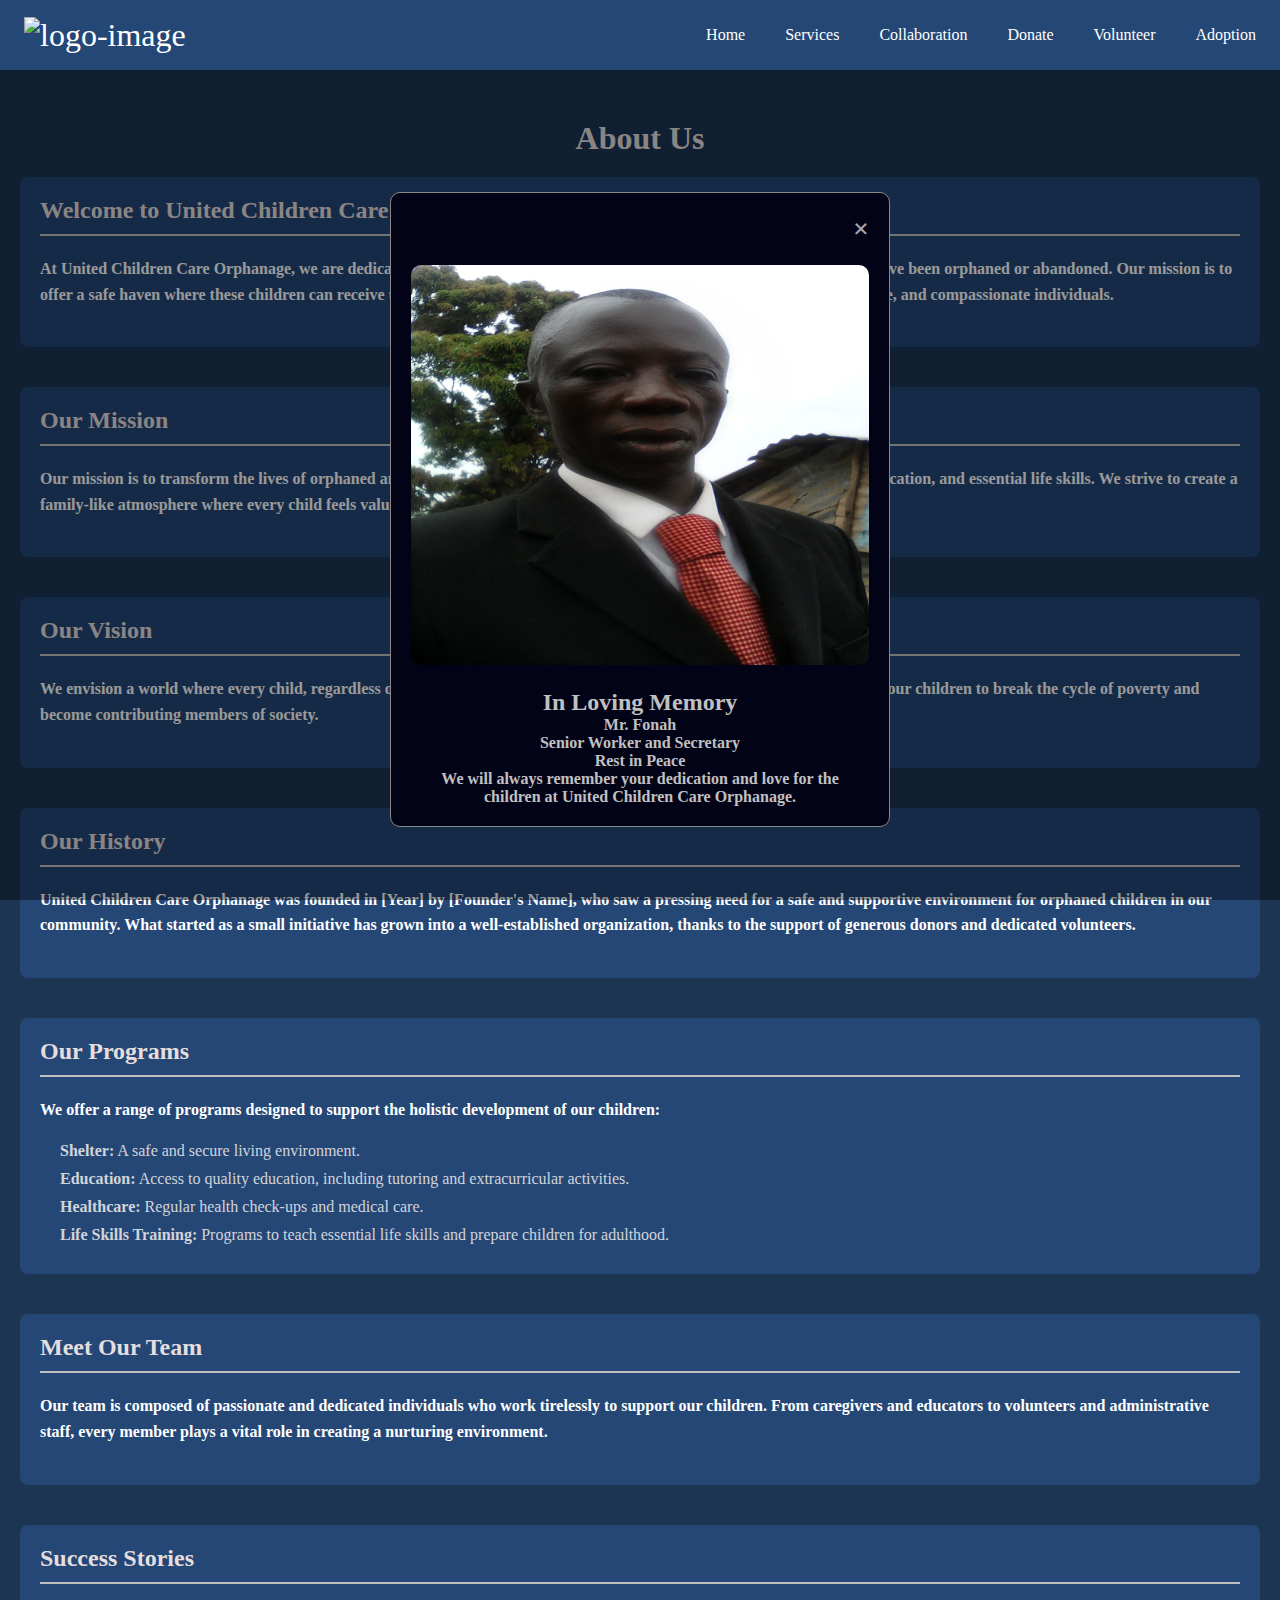
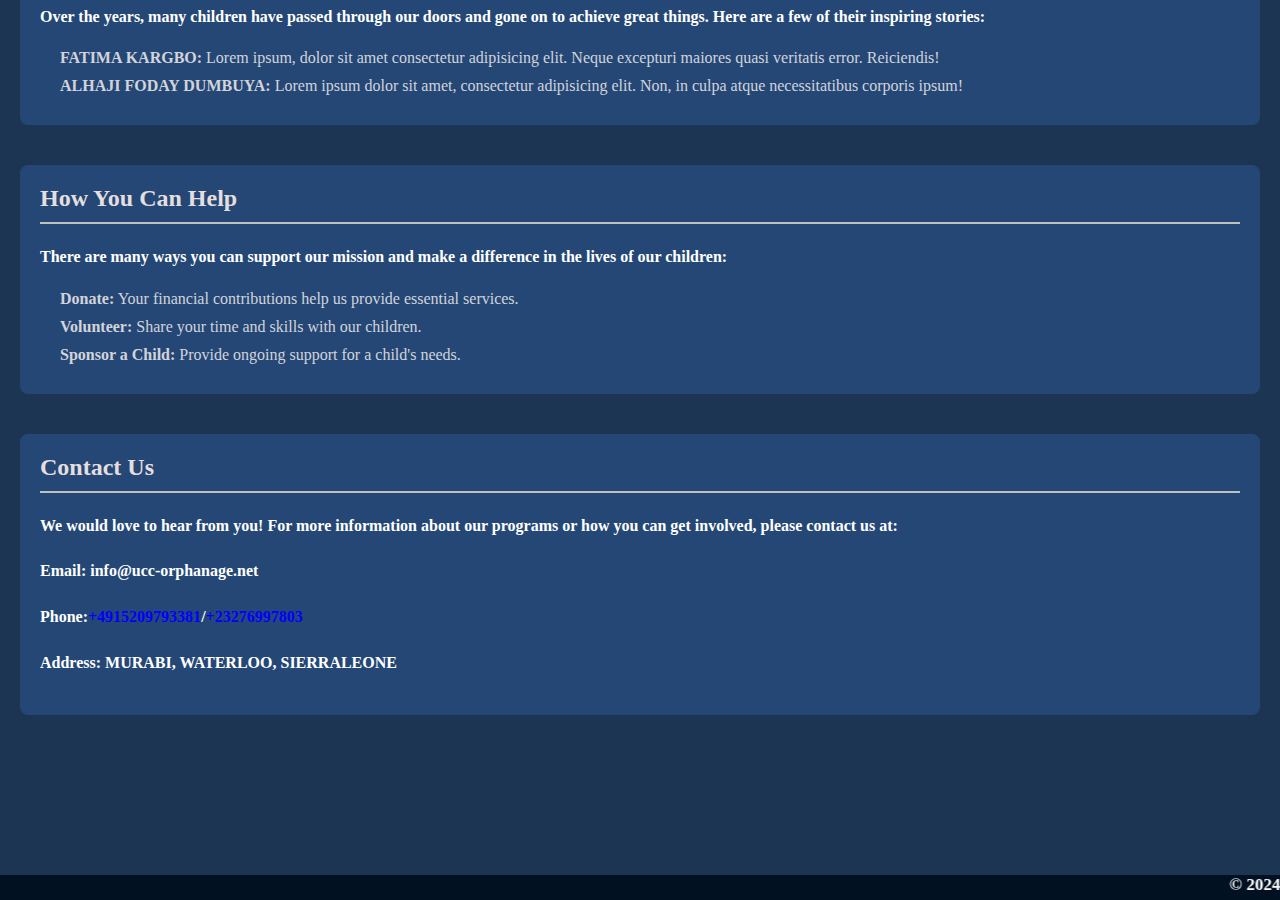
==== about.html @ 669dc981 "Add files via upload" ====
<!DOCTYPE html>
<html lang="en">
<head>
  <meta charset="UTF-8" />
  <meta name="viewport" content="width=device-width, initial-scale=1.0" />
  <title>About Us - United Children Care Orphanage</title>
  <link rel="stylesheet" href="style.css" />
</head>
<body>
  <header>
    <nav class="navbar">
      <a href="index.html" class="nav-branding">
        <img src="./images/ucc-scout-foundation-badge-removebg-preview.png" alt="logo-image">
      </a>
      <div id="google_translate_element"></div>
      <ul class="nav-menu">
        <li class="nav-item">
          <a href="index.html" class="nav-link">Home</a>
        </li>
        <li class="nav-item">
          <a href="services.html" class="nav-link">Services</a>
        </li> 
      <li class="nav-item">
        <a href="collaboration.html" class="nav-link">Collaboration</a>
      </li>
      <li class="nav-item">
        <a href="#" class="nav-link non-functional">Donate</a>
      </li>
      <li class="nav-item">
        <a href="#" class="nav-link non-functional">Volunteer</a>
      </li>
      <li class="nav-item">
        <a href="#" class="nav-link non-functional">Adoption</a>
      </li>
      </ul>
      <div class="hambuger">
        <span class="bar"></span>
        <span class="bar"></span>
        <span class="bar"></span>
      </div>
    </nav>
  </header>

    <!-- Tribute Modal -->
<div id="tributeModal" class="modal">
<div class="modal-content">
  <span class="close-button">&times;</span>
  <img src="./images/RIP Mr. fonah.jpg" alt="Mr. Fonah" class="tribute-image">
  <h2>In Loving Memory</h2>
  <p>Mr. Fonah</p>
  <p>Senior Worker and Secretary</p>
  <p>Rest in Peace</p>
  <p>We will always remember your dedication and love for the children at United Children Care Orphanage.</p>
</div>
</div>
  </header>
  <main>
    <section class="about-page">
      <h1>About Us</h1>
      
      <section class="introduction">
        <h2>Welcome to United Children Care Orphanage</h2>
        <p>At United Children Care Orphanage, we are dedicated to providing a loving and nurturing environment for children who have been orphaned or abandoned. Our mission is to offer a safe haven where these children can receive the care, education, and support they need to grow into confident, capable, and compassionate individuals.</p>
      </section>
      
      <section class="mission">
        <h2>Our Mission</h2>
        <p>Our mission is to transform the lives of orphaned and vulnerable children by providing them with a stable home, quality education, and essential life skills. We strive to create a family-like atmosphere where every child feels valued and loved.</p>
      </section>
      
      <section class="vision">
        <h2>Our Vision</h2>
        <p>We envision a world where every child, regardless of their circumstances, has the opportunity to thrive. We aim to empower our children to break the cycle of poverty and become contributing members of society.</p>
      </section>
      
      <section class="history">
        <h2>Our History</h2>
        <p>United Children Care Orphanage was founded in [Year] by [Founder's Name], who saw a pressing need for a safe and supportive environment for orphaned children in our community. What started as a small initiative has grown into a well-established organization, thanks to the support of generous donors and dedicated volunteers.</p>
      </section>
      
      <section class="programs">
        <h2>Our Programs</h2>
        <p>We offer a range of programs designed to support the holistic development of our children:</p>
        <ul>
          <li><strong>Shelter:</strong> A safe and secure living environment.</li>
          <li><strong>Education:</strong> Access to quality education, including tutoring and extracurricular activities.</li>
          <li><strong>Healthcare:</strong> Regular health check-ups and medical care.</li>
          <li><strong>Life Skills Training:</strong> Programs to teach essential life skills and prepare children for adulthood.</li>
        </ul>
      </section>
      
      <section class="team">
        <h2>Meet Our Team</h2>
        <p>Our team is composed of passionate and dedicated individuals who work tirelessly to support our children. From caregivers and educators to volunteers and administrative staff, every member plays a vital role in creating a nurturing environment.</p>
      </section>
      
      <section class="success-stories">
        <h2>Success Stories</h2>
        <p>Over the years, many children have passed through our doors and gone on to achieve great things. Here are a few of their inspiring stories:</p>
        <ul>
          <li><strong>FATIMA KARGBO:</strong> Lorem ipsum, dolor sit amet consectetur adipisicing elit. Neque excepturi maiores quasi veritatis error. Reiciendis!</li>
          <li><strong>ALHAJI FODAY DUMBUYA:</strong> Lorem ipsum dolor sit amet, consectetur adipisicing elit. Non, in culpa atque necessitatibus corporis ipsum!</li>
        </ul>
      </section>
      
      <section class="how-you-can-help">
        <h2>How You Can Help</h2>
        <p>There are many ways you can support our mission and make a difference in the lives of our children:</p>
        <ul>
          <li><strong>Donate:</strong> Your financial contributions help us provide essential services.</li>
          <li><strong>Volunteer:</strong> Share your time and skills with our children.</li>
          <li><strong>Sponsor a Child:</strong> Provide ongoing support for a child's needs.</li>
        </ul>
      </section>
      
      <section class="contact-us">
        <h2>Contact Us</h2>
        <p>We would love to hear from you! For more information about our programs or how you can get involved, please contact us at:</p>
        <p><strong>Email:</strong> <a href="info@ucc-orphanage.net">info@ucc-orphanage.net</a></p>
        <p><strong>Phone:</strong><a  style="color: blue;" href="https://wa.me/4915209793381" target="_blank">+4915209793381</a>/<a  style="color: blue;" href="https://wa.me/+23276997803" target="_blank">+23276997803</a> </p>
        <p><strong>Address:</strong> MURABI, WATERLOO, SIERRALEONE</p>
      </section>
      
    </section>
  </main>
  
  <div class="footer-content">
    <marquee>
      <p>&copy; 2024 United Children Care Orphanage. All Rights Reserved. Website developed by: <a href="https://jeremykams.github.io/myportfolio/" target="_blank">Jeremy</a></p>
    </marquee>
  </div>
  
  <script src="script.js"></script>
</body>
</html>
---- style.css ----
*,
*::before,
*::after{
  margin: 0px;
  padding: 0px;
  box-sizing: border-box;
}


html.body{
  overflow-x: hidden; 
  overflow-y: auto; 
  margin: 0px;
  padding: 0px;
  max-width: 100%;
}

header {
  background-color: #244776;
  position: fixed;
  width: 100%;
  z-index: 1000;
  z-index: 10;

}

li {
  list-style: none;
}

a {
  color: #fff;
  text-decoration: none;
}

.navbar {
  min-height: 70px;
  display: flex;
  justify-content: space-between;
  align-items: center;
  padding: 0 24px;
}

.nav-menu {
  display: flex;
  justify-content: space-between;
  align-items: center;
  gap: 40px;
}

.nav-branding{
  font-size: 2rem;
}

.nav-branding img{
  width: 50px;
}

.nav-link {
  transition: 0.7s ease;
}

.nav-link:hover {
  color: dodgerblue;
}

.hambuger {
  display: none;
  cursor: pointer;
}

.bar {
  display: block;
  width: 25px;
  height: 3px;
  margin: 5px auto;
  -webkit-transition: all 0.3s ease-in-out;
  transition: all 0.3s ease-in-out;
  background-color: #fff; 
}


/* HOME-PAGE STARTING */
.home-page {
  width: 100%;
  height: 840px;
  text-align: center;
  margin-top: 2px;
  background-image: linear-gradient(rgba(104, 95, 95, 0.295), rgba(112, 111, 111, 0.795)), url(./images/6c6b2-1005426-1.webp);
  background-repeat: no-repeat;
  background-size: 100% 540px;
  background-position: center;
  background-size: cover;
}

.home-page h1{
  text-align: center;
  padding: 150px 5px;
  color: #e4dede;
}

.home-page .activities-section{
  margin-top: -120px;
}
/* General styles for the activity carousels */
.activities-section {
  position: relative;
  overflow: hidden;
  width: 100%;
  margin-top: 20px;
  z-index: 10; /* Ensure it's above other content */
}

.home-activity-carousel {
  width: 100%;
  display: none;
}

.home-activity-carousel.active {
  display: block;
}

.home-activity-carousel h2{
  color: #02143af8;
  font-size: 45px;
  background-color: #9e8f8f52;
  border-radius: 5px;
}

.home-carousel-inner {
  position: relative;
  display: flex;
  transition: transform 0.5s ease-in-out;
}

.home-carousel-item {
  min-width: 100%;
  opacity: 0;
  transform: translateX(100%);
  transition: transform 0.5s ease-in-out, opacity 0.5s ease-in-out;
}

.home-carousel-item.active {
  opacity: 1;
  transform: translateX(0);
}

.card {
  background: #f7f6f673;
  height: 550px;
  border-radius: 10px;
  box-shadow: 0 4px 8px rgba(0,0,0,0.1);
  overflow: hidden;
  margin: 0px 300px;
}

.card-details p{
font-weight: bold;
font-size: 18px;
}

.card img {
  width: 350px;
  height: 350px;
  border-bottom: 1px solid #ddd;
  border-top: 1px solid #ddd;
  padding: 25px 0;
  border-radius: 15px;
}

.card-details {
  padding: 20px;
  text-align: center;
}

.card-details p {
  margin: 10px 0;
}

.card-details a {
  display: inline-block;
  margin-top: 10px;
  padding: 10px 20px;
  background: #007bff;
  color: #fff;
  text-decoration: none;
  border-radius: 5px;
}

.card:hover img {
  transform: scale(1.05);
  transition: transform 0.3s ease-in-out;
}

/* Ensure the activities are floating above the home-page */
.home-page {
  position: relative;
  z-index: 1;
}


/* END OF HOME-PAGE */

/* SERVICES-PAGE STARTING */
.home-Services-page{
  width: 100%;
  height: 900px;
  background: #051b33;
  padding: 0 200px;
  color: #fff;
  font-size: 19px;
}
.home-service-pic{
  width: 1200px;
  height: 800px;
  display: block;
  background-color: red;
}
.home-service-pic img{
  width: 100%;
  height: 500px;
  border-radius: 10px;
}

.home-Services-page h1{
  text-align: center;
  padding: 10px 5px;
  text-decoration: underline;
  color: #e4dede;
}

/* end home-service page */
.service-wrapper1{
  display: flex;
  justify-content: space-between;
  padding: 20px;
}
.service-wrapper2{
  display: flex;
  justify-content: space-between;
  padding: 20px;
}
.service-wrapper3{
  display: flex;
  justify-content: space-between;
  padding: 20px 80px;
 
}
.service-cards .services{
  width: 30%;
  height: 400px;
  border-radius: 5px;
  text-align: center;
  color: #fff;
  font-size: 17px;
  font-weight: bold;
}
.service-pic{
  width: 100%;
  height: 200px;
  border-radius: 5px;
}
.service-pic img{
  width: 100%;
  height: 100%;
  border-radius: 5px;
}
.services-container{
  padding: 140px 0;
  width: 100%;
  height: 1510px;
  background: #1C3552;
}
.contact-info{
  width: 100%;
  height: 300px;
  background: #1C3552;
  border-radius: 7px;
  padding: 50px;
  display: flex;
  justify-content: space-between;
  text-align: center;
}
/* END OF SERVICES-PAGE */

/* ABOUT-PAGE STARTING */
.home-about-page{
  width: 100%;
  height: 600px;
  background: #051833f6;
  padding: 0 200px;
  color: #fff;
  font-size: 19px;
}
.home-about-page h1{
  text-align: center;
  padding: 10px 5px;
  text-decoration: underline;
  color: #e4dede;
}
.home-about-service-pic{
display: flex;
width: 1200px;
height: 400px;
justify-content: space-between;
padding: 15px;
border-radius: 5px;
}
.home-about-service-pic img{
width: 48%;
border-radius: 5px;
}
.about-page {
  padding: 120px 20px;
  background-color: #1C3552;
  width: 100%;
  height: auto;
  margin: 0 auto;
}

.about-page h1 {
  text-align: center;
  color: #e4dede;
  margin-bottom: 20px;
}

.about-page section {
  margin-bottom: 40px;
}

.about-page h2 {
  color: #e4dede;
  border-bottom: 2px solid silver;
  padding-bottom: 10px;
  margin-bottom: 20px;
}

.about-page p {
  line-height: 1.6;
  margin-bottom: 20px;
  color: #fff;
  font-weight: bold;
}

.about-page ul {
  list-style: disc inside;
  margin-left: 20px;
}

.about-page ul li {
  margin-bottom: 10px;
}

.about-page .introduction,
.about-page .mission,
.about-page .vision,
.about-page .history,
.about-page .programs,
.about-page .team,
.about-page .success-stories,
.about-page .how-you-can-help,
.about-page .contact-us {
  padding: 20px;
  background-color: #244776;
  border-radius: 8px;
}
.about-page li{
  color: #ece9e9e0;
}

/* END OF ABOUT-PAGE */
/* GALARY-PAGE STARTING */
/* General styles for the media gallery */
.gallery-container{
  width: 100%;
  background-color: #081a3a;
}
.gallery-container h1{
  text-align: center;
  color: #e4dede;
  margin-bottom: 20px;
}
.media-gallery {
  max-width: 800px;
  margin: 0 auto;
  padding: 20px;
  background-color: #081a3a;
}

.image-modal {
  display: none;
  position: fixed;
  z-index: 100;
  padding-top: 100px;
  left: 0;
  top: 0;
  width: 100%;
  height: 100%;
  overflow: auto;
  background-color: rgba(0, 0, 0, 0.9);
}

.modal-content-image {
  margin: auto;
  display: block;
  width: 80%;
  max-width: 700px;
}

#modalCaption {
  margin: auto;
  display: block;
  width: 80%;
  max-width: 700px;
  text-align: center;
  color: #ccc;
  padding: 10px 0;
}

#modalCaption .details {
  color: #ccc;
  font-size: 18px;
}

.close-image-modal {
  position: absolute;
  top: 15px;
  right: 35px;
  color: #fff;
  font-size: 40px;
  font-weight: bold;
  transition: 0.3s;
}

.close-image-modal:hover,
.close-image-modal:focus {
  color: #bbb;
  text-decoration: none;
  cursor: pointer;
}

/* Carousel styles */
.carousel {
  position: relative;
  overflow: hidden;
  width: 100%;
  margin-bottom: 20px;
}

.carousel-inner {
  display: flex;
  transition: transform 0.5s ease-in-out;
}

.carousel-item {
  min-width: 100%;
  text-align: center;
  position: relative;
}
.image-h4{
  text-align: center;
  color: rgb(141, 137, 137);
  
}

.carousel-item img {
  width: 300px;
  height: 300px;
  cursor: pointer;
  border-radius: 50%;
  object-fit: cover;
  border: 5px solid #fff;
}

.details {
  position: absolute;
  bottom: 10px;
  left: 10px;
  background-color: rgba(0, 0, 0, 0.7);
  color: #fff;
  padding: 10px;
  border-radius: 5px;
}




/* Video carousel styles */
.video-container{
  width: 100%;
  background-color: #011122;
}
.video-carousel {
  max-width: 800px;
  margin: 0 auto;
  padding: 20px;
  background-color: #011122;
}

.video-container h1{
  text-align: center;
  color: #e4dede;
  margin-bottom: 20px;
}
.video-carousel {
  position: relative;
  overflow: hidden;
  width: 100%;
  height: 700px; 
  margin-bottom: 20px;
}

.video-carousel-inner {
  display: flex;
  transition: transform 0.5s ease-in-out;
}

.video-carousel-item {
  min-width: 100%;
  text-align: center;
  position: relative;
}

.video-carousel-item video {
  width: 100%;
  height: 700px;
  object-fit: cover; /* Ensure video fits within the container */
  border-radius: 10px;
  cursor: pointer;
}
/* Modal styles */
.modal {
  display: flex;
  justify-content: center;
  align-items: center;
  position: fixed;
  top: 0;
  left: 0;
  width: 100%;
  height: 100%;
  background-color: rgba(0, 0, 0, 0.8);
  z-index: 1000;
}

.modal-content {
  position: relative;
  background-color: #fff;
  padding: 20px;
  border-radius: 10px;
  max-width: 90%;
  max-height: 90%;
}

.modal-content img,
.modal-content video {
  width: 100%;
  height: auto;
  border-radius: 10px;
}

.modal .close {
  position: absolute;
  top: 10px;
  right: 10px;
  font-size: 1.5rem;
  cursor: pointer;
}

/* END OF VIDEO-PAGE */
/* TESTMONIES-PAGE STARTING */
.testimonies-carousel {
  margin-top: -20px;
  position: relative;
  overflow: hidden;
  width: 100%;
  background-color: #18365e;
}

.testimonies-carousel h1{ 
  padding: 0px 700px;
  color: #fff;
}

.carousel-inner {
  display: flex;
  transition: transform 0.5s ease-in-out;
}

.carousel-item {
  min-width: 100%;
  flex-shrink: 0;
  position: relative;
}

.testimony {
  background: #fff;
  padding: 20px;
  left: 550px;
  border-radius: 10px;
  box-shadow: 0 4px 8px rgba(0, 0, 0, 0.1);
  position: relative;
  transition: transform 0.3s ease, z-index 0.3s ease;
  z-index: 1;
  overflow: hidden;
  width: 600px;
}

.testimony img {
  width: 100%;
  border-radius: 10px;
}

.message {
  margin-top: 10px;
  position: absolute;
  top: 150px;
  left: 20px;
  right: 20px;
  background-color: rgba(0, 0, 0, 0.6);
  color: #fff;
  padding: 10px;
  border-radius: 10px;
  /* display: none; */
}

.message p {
  margin: 0;
}

.testimony.zoomed {
  transform: scale(1.1);
  z-index: 10;
}

.testimony.zoomed .message {
  display: block;
}

.close-btn {
  position: absolute;
  top: 10px;
  right: 10px;
  background: rgba(48, 45, 45, 0.952);
  border: none;
  font-size: 18px;
  cursor: pointer;
  display: none;
  padding: 0 5px;
  border-radius: 50%;
  color: #fff;
  font-weight: bold;
  font-size: 25px;
}

.testimony.zoomed .close-btn {
  display: block;
}

/* END OF TESTMONIES-PAGE */
/* DONATE-PAGE STARTING */
/* .donation-page{
  width: 100%;
  height: 500px;
  background: teal;
}
.donation-page h1{
  text-align: center;
  padding: 10px 5px;
  text-decoration: underline;
  color: #e4dede;
} */
/* END OF DONATE-PAGE */

/* END OF THE ENTIRE HOME PAGE FOR LARGER SCREEN */

/* COLLABORATION SEPERATE PAGE */

.collaboration-header{
  background-color: #18365e;;
  position: fixed;
  width: 100%;
  height: 130px;
  display: flex;
  align-items: center;
  color: white;
  justify-content: space-between;
  padding-right: 5px;
}
.collaboration-header h2{
  flex-grow: 5;
  text-align: center;
  font-size: 1.2em;
  font-weight: bold;
}
.collaboration-header img{
  width: 40px;
  height: 50px;
}
.hand-badge{
  width: 120px;
  height: 120px;
  background-color: #faf7f7;
  border-radius: 3px;
  margin-top: 2px;
}
.hand-badge img {
  width: 100%;
  height: 100%;
}
.collaboration-container {
  width: 100%;
  background-color: #0d294df1;
  padding-top: 140px;
  text-align: center;
  color: white;
}

.collaboration-container h2 {
  text-decoration: underline;
  font-size: 24px;
  margin: 15px 0;
}
.collaboration-intro{
  width: 70%;
  font-size: 22px;
  font-weight: bold;
  margin-left: 250px;
margin-bottom: 20px;
}

.form-container {
  background-image:  linear-gradient(rgba(20, 20, 20, 0.938), rgba(31, 30, 30, 0.925)), url(./images/church.jpg);
  background-size: cover;
  border-radius: 10px;
  display: flex;
  justify-content: space-between;
}

.contact-details, .apply-form {
  flex: 1;
  color: #fff;
  min-width: 300px;
  margin: 10px;
}

.contact-details h2, .apply-form h2 {
  font-size: 1.5em;
  margin-bottom: 10px;
}

.contact-details ul {
  padding: 0;
  list-style: none;
}

.contact-details ul li {
  margin-bottom: 10px;
}

.apply-form form {
  /* background-color: #18365e; */
  border-radius: 10px;
  padding: 20px;
  display: flex;
  flex-direction: column;
}

/* .apply-form {
  width: 100%;
} */

.form-group {
  margin-bottom: 15px;
}

/* .form-group label,
.form-group input,
.form-group textarea {
  display: block;
  width: 100%;
} */

.form-group label {
  font-weight: bold;
  color: #fff;
}

.form-group input,
.form-group textarea {
  width: 100%;
  padding: 10px;
  font-size: 1em;
  border: 1px solid #ccc;
  border-radius: 4px;
  color: #363636;
}

/* .form-group input {
  height: 40px;
} */

.contact-btn {
  padding: 10px;
  font-size: 1em;
  border: none;
  background-color: #4CAF50;
  color: #fff;
  border-radius: 6px;
  cursor: pointer;
}
.contact-btn:hover {
  background-color: #45a049;
}

.donation-container {
  max-width: 800px;
  margin: 50px auto;
  padding: 20px;
  border: 1px solid #ccc;
  border-radius: 10px;
  box-shadow: 0 0 10px rgba(0,0,0,0.1);
  background-color: #fff;
}

.donation-container h1 {
  text-align: center;
  margin-bottom: 20px;
}

.donation-container label {
  display: block;
  margin-top: 10px;
}

.donation-container select,
.donation-container input[type="text"] {
  width: 100%;
  padding: 10px;
  margin-top: 5px;
  border: 1px solid #ccc;
  border-radius: 5px;
}

.donation-container button {
  display: block;
  width: 100%;
  padding: 10px;
  margin-top: 20px;
  border: none;
  border-radius: 5px;
  background-color: #007bff;
  color: #fff;
  font-size: 16px;
  cursor: pointer;
}

.donation-container button:hover {
  background-color: #0056b3;
}


.footer {
  background-color: #4c545ed5;
  padding: 20px;
  text-align: center;
}

.footer .faq {
  max-width: 800px;
  margin: 0 auto;
}

.footer .faq h2 {
  font-size: 24px;
  margin-bottom: 20px;
}

.footer .faq-item {
  margin-bottom: 10px;
  border-bottom: 1px solid #011122;
}

.footer .faq-question {
  display: block;
  font-size: 18px;
  font-weight: bold;
  color: #fff;
  background-color: #3e4144;
  text-decoration: none;
  padding: 10px;
  cursor: pointer;
}


.footer .faq-answer {
  display: none;
  font-size: 16px;
  font-weight: bold;
  padding: 10px;
  background-color: #f1f1f1;
  border-radius: 4px;
}
.faq-question:hover {
    background-color: #807b7b;
}
/* .faq-question.active + .faq-answer {
  display: block;
} */

.footer-content{
  width: 100%;
  height: 25px;
  display: flex;
  background-color: #011122;
  justify-content: center;
}
.footer-content p{
  font-size: 17px;
  color: #fff;
  font-weight: bold;
}

.abdu-footer{
  width: 100%;
  height: 20px;
  position: relative;
  background-color: #021b2b;
  color: #ffff;
}
.modal {
  display: none; 
  position: fixed; 
  z-index: 1; 
  left: 0;
  top: 0;
  width: 100%; 
  height: 100%; 
  overflow: auto; 
  background-color: rgba(0, 0, 0, 0.4); 
}

.modal-content {
  background-color: #030318;
  margin: 15% auto;
  padding: 20px;
  border: 1px solid #888;
  width: 80%; 
  max-width: 500px;
  text-align: center;
  border-radius: 10px;
  color: silver;
  font-weight: bold;
}
.modal-content img{
  height: 400px;
}
.close-button {
  color: #aaa;
  float: right;
  font-size: 28px;
  font-weight: bold;
}

.close-button:hover,
.close-button:focus {
  color: black;
  text-decoration: none;
  cursor: pointer;
}

.tribute-image {
  width: 100px;
  height: 100px;
  border-radius: 50%;
  margin: 20px 0;
}

@media (max-width: 768px) {
  .modal-content-image {
    width: 100%;
  }

  #modalCaption {
    width: 90%;
  }
  .tribute-image {
    width: 80px;
    height: 80px;
  }

  .modal-content img{
    height: 300px;
  }
  .hambuger {
    display: block;
  }

  .hambuger.active .bar:nth-child(2){
    opacity: 0;
  }

  .hambuger.active .bar:nth-child(1){
    transform: translateY(8px) rotate(45deg);
  }
  .hambuger.active .bar:nth-child(3){
    transform: translateY(-8px) rotate(-45deg);
  }

  .nav-menu{
    position: fixed;
    left: -100%;
    top: 70px;
    gap: 0;
    flex-direction: column;
    background-color: #163e50b5;
    width: 100%;
    text-align: center;
    transition: 0.3s;
  }

  .nav-item{
    margin: 16px 0;
  }

  .nav-menu.active{
    left: 0;
  } 
  /* START OF HOME PAGE */
.home-page{
  width: 100%;
  padding-top: 200px;

}

.home-page h1{
  display: none;
}

.activities-section {
  padding: 10px;
}

.activities-section h2{
  font-size: 25px;
  font-weight: bold;
  margin-bottom: 20px;
}

.carousel-item {
  transform: translateX(0) !important;
  opacity: 1 !important; 
  transition: none; 
}


.card {
  padding: 15px;
  margin: 0;
}

.home-Services-page{
  width: 100%;
  height: 1000px;
  padding: 5px;
}
.home-service-pic{
  width: 100%;
  height: 800px;
}
.home-service-pic img{
  width: 100%;
  height: 350px;
  border-radius: 10px;
}
.home-about-page{
  height: 665px;
  padding: 0;
}
.home-about-service-pic{
width: 100%;
height: 355px;
padding: 5px;
}
.home-about-service-pic img{
width: 100%;
height: 350px;
}
.home-about-page p{
  padding: 5px 5px;
}
.home-about-service-pic {
  flex-direction: column;
}

.home-about-service-pic img:nth-child(2) {
  display: none;
}

/* STARTING OF SERVICES-PAGE */

  .service-cards{
    height: 450px;
    padding: 0 2px;
  }

  .service-cards .services{
    width: 100%; 
    min-width: auto;
    height: auto; 
    margin-bottom: 20px; 
    justify-content: space-between;
  }
  .service-pic{
    height: 150px;
  }
  .services{
    text-align: center;
  }
  .services p{
   font-size: 15px;
   text-align: center;
   padding: 2px 2px;
  }
  .service-wrapper1, .service-wrapper2, .service-wrapper3 {
    display: block; 
  }
  .services {
    width: calc(50% - 20px); 
    margin: 10px auto; 
  }

  .contact-info {
    flex-direction: column; 
    height: 350px;
    width: 100%;
    margin-top: -10px;
    border-radius: 10px;
  }

.services-container{
  height: 2875px;
  padding: 0;
}
/* END OF SERVICES-PAGE */

/* end home-about-page */
  .about-page{
    min-height: auto; 
    padding: 20px 40px; 
  }

  .about-content{
    width: 90%;
    height: 400px;
    display: block;
    margin: 0;
    margin-left: 30px;
  }
  .about-content .service-pic{
    width: 100%;
    height: 50%;
    margin: 10px 0;
  }
  .about-content p{
    width: 100%;
    height: 50%;
    margin: 10px 0;
    
  }
  /* STARTING OF GALARY-PAGE */

  
/* General styles for the media gallery */
.media-gallery {
  max-width: 800px;
  margin: 0 auto;
  padding: 20px;
}

.modal-content-image {
  width: 100%;
}


/* Carousel styles */
.carousel {
  position: relative;
  overflow: hidden;
  width: 100%;
  margin-bottom: 20px;
}

.carousel-inner {
  display: flex;
  transition: transform 0.5s ease-in-out;
}

.carousel-item {
  min-width: 100%;
  text-align: center;
  position: relative;
}


.carousel-item img {
  width: 300px;
  height: 300px;
  cursor: pointer;
  border-radius: 50%;
  object-fit: cover;
  border: 5px solid #fff;
}

.details {
  position: absolute;
  bottom: 10px;
  left: 10px;
  background-color: rgba(0, 0, 0, 0.7);
  color: #fff;
  padding: 10px;
  border-radius: 5px;
}

/* Video carousel styles */
.video-carousel {
  position: relative;
  overflow: hidden;
  width: 100%;
  height: 300px; /* Set a fixed height for the video section */
  margin-bottom: 20px;
}

.video-carousel-inner {
  display: flex;
  transition: transform 0.5s ease-in-out;
}

.video-carousel-item {
  min-width: 100%;
  text-align: center;
  position: relative;
}

.video-carousel-item video {
  width: 100%;
  height: 100%;
  object-fit: cover; /* Ensure video fits within the container */
  border-radius: 10px;
  cursor: pointer;
}
  
   /* END OF VIDEO-PAGE*/
   /* STARTING OF TESTMONIES-PAGE */
   .testimonies-carousel h1{ 
    padding: 0 100px;
    color: #fff;
  }

   .carousel-item {
    padding: 0 10px; 
  }

  .testimony {
    padding: 15px;
    left: 0;
    width: 400px;
  }

  .testimony img {
    border-radius: 8px;
  }

  .message p {
    font-size: 14px;
  }
   /* END OF TESTMONIES-PAGE */

   /* STARTING OF COLLABORTION PAGE */
   .collaboration-header {
    height: 70px;
    padding: 0 10px;
    display: flex;
  }
  .collaboration-header h2 {
    display: none;
  }
  .hand-badge {
    width: 68px;
    height: 65px;
  }
  .hand-badge img {
    width: 100%;
    height: 100%;
  }
  .collaboration-container {
    padding-top: 70px;
    height: 1890px;
  }
  .collaboration-container h2 {
    font-size: 20px;
    margin-top: 10px;
  }
  .collaboration-intro {
    width: 90%;
    margin: 0 auto;
    padding-left: 2px;
  }
  .collaboration-intro p {
    font-size: 14px;
    font-weight: bold;
  }
  .form-container {
    height: 1400px;
    margin-top: 20px;
    display: block;
    padding: 5px;
    background-color: #011122;
    background-image: none;
  }

  
  .contact-details,
  .apply-form {
    width: 100%;
    margin-left: 0;
  }

  .contact-details{
    padding: 20px 0;
  }

  .apply-form {
    padding: 50px 0;
  }
  .map{
    display: none;
  }

  .donation-container {
    padding: 15px;
  }

  .donation-container h1 {
    font-size: 24px;
  }

  .donation-container select,
  .donation-container input[type="text"] {
    font-size: 16px;
    padding: 8px;
  }

  .donation-container button {
    font-size: 14px;
    padding: 10px;
  }

  .faq h2, .contact-info h3, .testimonials h3, .newsletter-signup h3 {
    font-size: 1.3rem;
  }

  .faq-question {
    font-size: 1.1rem;
  }

  .faq-answer {
    font-size: 0.9rem;
  }

  .contact-info p, .testimonials p {
    font-size: 0.9rem;
  }

  .cta-buttons {
    flex-direction: column;
    align-items: center;
  }

  .cta-button {
    margin-bottom: 10px;
    width: 80%;
    text-align: center;
  }

  .newsletter-signup input[type="email"] {
    width: 100%;
    max-width: none;
  }

  .newsletter-signup button {
    width: 100%;
    text-align: center;
  }

}


@media (max-width: 480px) {
  
  .activities-section {
    padding: 5px;
  }

  .card {
    padding: 10px;
  }

  .card img {
    border-radius: 6px;
  }

  .card-details p {
    font-size: 12px;
  }

  .tribute-image {
    width: 60px;
    height: 60px;
  }

  .modal-content img {
    height: 200px;
  }

  .home-service-pic img {
    height: 300px;
  }

  .home-about-page {
    height: auto;
    padding: 5px;
  }

  .home-about-service-pic {
    height: auto;
  }

  .home-about-service-pic img {
    height: 250px;
  }

  .service-cards {
    height: auto;
    padding: 0 1px;
  }

  .services {
    width: 100%;
  }

  .contact-info {
    height: auto;
  }

  .about-page {
    padding: 10px 20px;
  }

  .about-content {
    width: 100%;
    height: auto;
    margin: 0;
  }

  .about-content p {
    height: auto;
  }

  .carousel-item {
    padding: 0 5px; /* Further reduce padding for very small screens */
  }

  .carousel-item {
    padding: 0 5px; /* Further reduce padding for very small screens */
  }

  .testimony {
    padding: 10px;
  }

  .testimony img {
    border-radius: 6px;
  }

  .message p {
    font-size: 12px;
  }
  .collaboration-container {
    height: auto;
    padding-top: 50px;
  }

  .donation-container h1 {
    font-size: 20px;
  }

  .donation-container select,
  .donation-container input[type="text"] {
    font-size: 14px;
    padding: 6px;
  }

  .donation-container button {
    font-size: 12px;
    padding: 8px;
  }

  .faq h2, .contact-info h3, .testimonials h3, .newsletter-signup h3 {
    font-size: 1.1rem;
  }

  .faq-question {
    font-size: 1rem;
  }

  .faq-answer {
    font-size: 0.8rem;
  }

  .contact-info p, .testimonials p {
    font-size: 0.8rem;
  }

  .cta-buttons {
    flex-direction: column;
    align-items: center;
  }

  .cta-button {
    margin-bottom: 5px;
    width: 90%;
    text-align: center;
  }

  .newsletter-signup input[type="email"] {
    width: 100%;
  }

  .newsletter-signup button {
    width: 100%;
    text-align: center;
  }
}
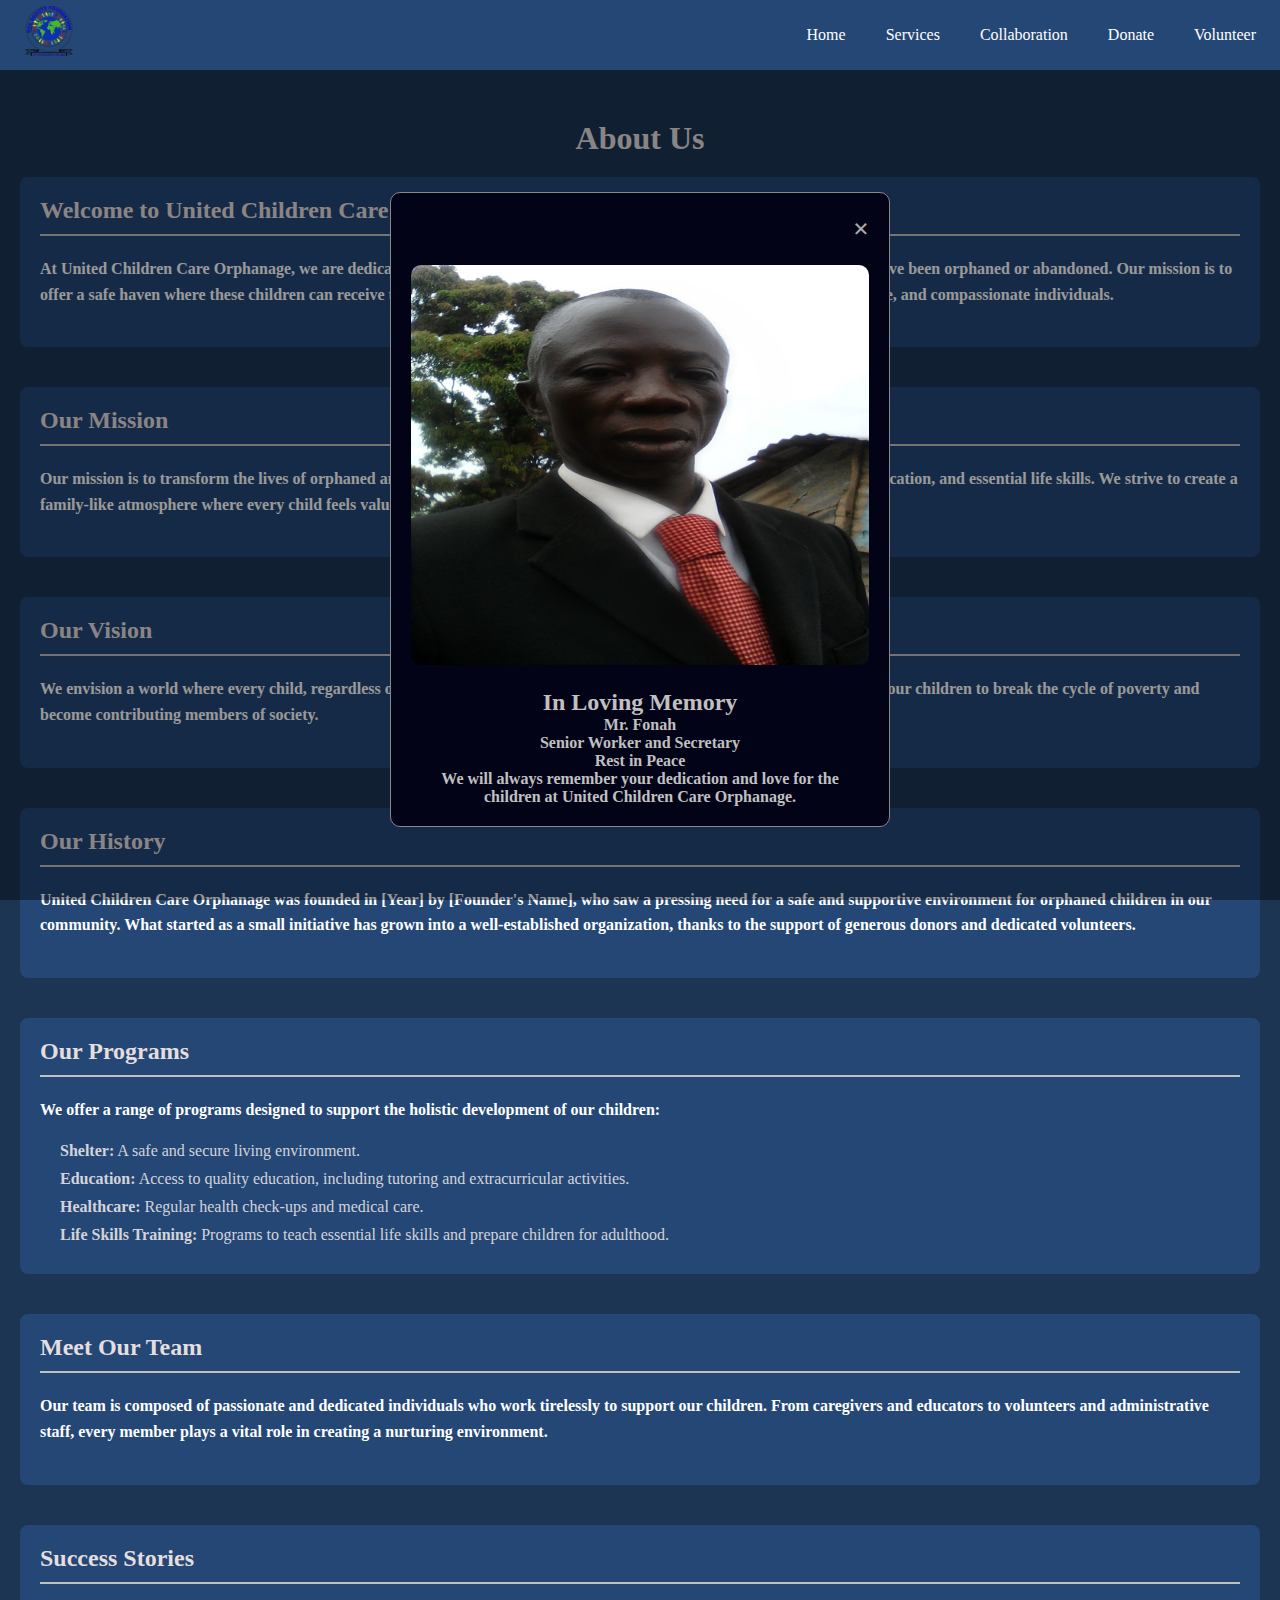
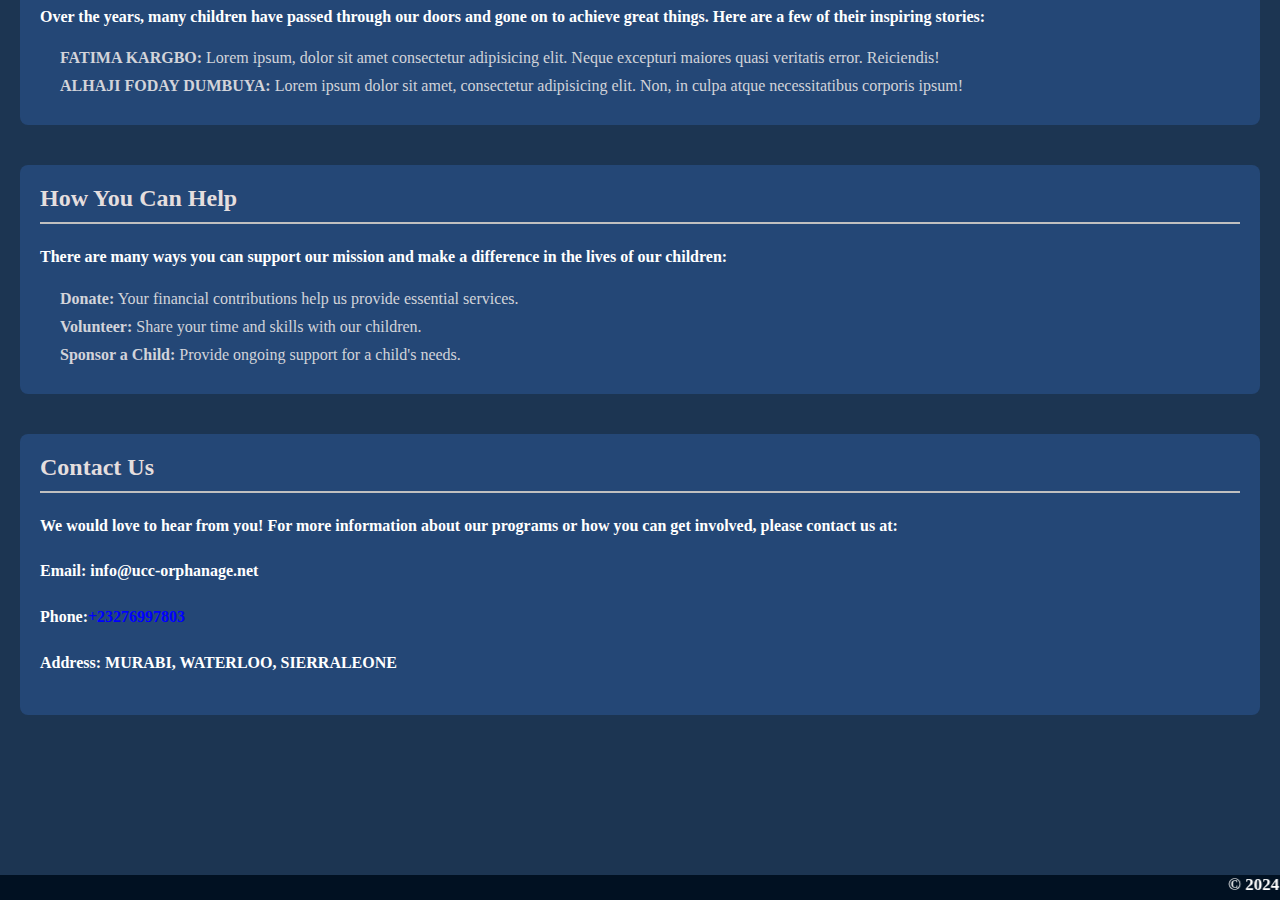
==== commit 5fdba94c: "Update about.html" ====
--- a/about.html
+++ b/about.html
@@ -28,9 +28,6 @@
       </li>
       <li class="nav-item">
         <a href="#" class="nav-link non-functional">Volunteer</a>
-      </li>
-      <li class="nav-item">
-        <a href="#" class="nav-link non-functional">Adoption</a>
       </li>
       </ul>
       <div class="hambuger">
@@ -117,7 +114,7 @@
         <h2>Contact Us</h2>
         <p>We would love to hear from you! For more information about our programs or how you can get involved, please contact us at:</p>
         <p><strong>Email:</strong> <a href="info@ucc-orphanage.net">info@ucc-orphanage.net</a></p>
-        <p><strong>Phone:</strong><a  style="color: blue;" href="https://wa.me/4915209793381" target="_blank">+4915209793381</a>/<a  style="color: blue;" href="https://wa.me/+23276997803" target="_blank">+23276997803</a> </p>
+        <p><strong>Phone:</strong><a  style="color: blue;" href="https://wa.me/+23276997803" target="_blank">+23276997803</a> </p>
         <p><strong>Address:</strong> MURABI, WATERLOO, SIERRALEONE</p>
       </section>
       
--- a/style.css
+++ b/style.css
@@ -206,7 +206,7 @@
   width: 100%;
   height: 900px;
   background: #051b33;
-  padding: 0 200px;
+  padding: 0 100px;
   color: #fff;
   font-size: 19px;
 }
@@ -214,7 +214,6 @@
   width: 1200px;
   height: 800px;
   display: block;
-  background-color: red;
 }
 .home-service-pic img{
   width: 100%;
@@ -288,7 +287,7 @@
   width: 100%;
   height: 600px;
   background: #051833f6;
-  padding: 0 200px;
+  padding: 0 100px;
   color: #fff;
   font-size: 19px;
 }
@@ -307,7 +306,7 @@
 border-radius: 5px;
 }
 .home-about-service-pic img{
-width: 48%;
+width: 100%;
 border-radius: 5px;
 }
 .about-page {
